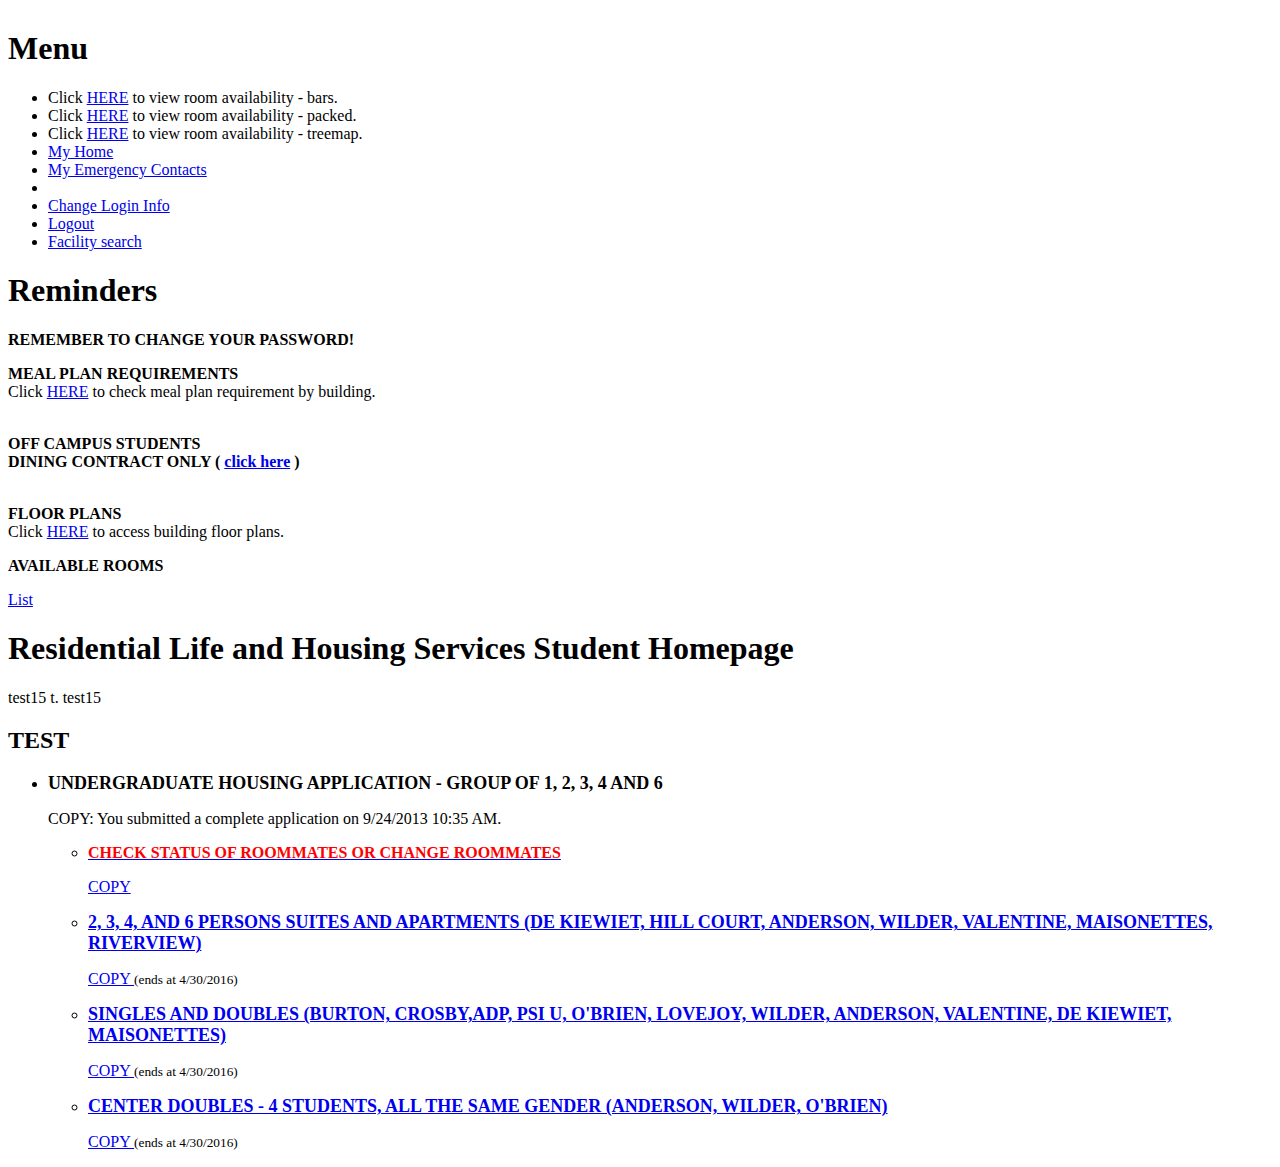
==== Demo_Files/static/index.html @ 7489e121 "Initial design concepts-Possible start to demo files" ====
<?xml version="1.0" encoding="windows-1252"?>
<!--
To change this template, choose Tools | Templates
and open the template in the editor.
-->
<!DOCTYPE HTML PUBLIC "-//W3C//DTD HTML 4.01 Transitional//EN">
<html xmlns="http://www.w3.org/1999/xhtml">
    <head>
        <meta http-equiv="Content-Type" content="text/html; charset=windows-1252"/>
        <title>Residential Life and Housing Services Student Homepage</title>
        <link href="css/StudentSite.css" media="all" type="text/css" rel="stylesheet">
        <meta content="text/html; charset=iso-8859-1" http-equiv="Content-type"/>
        <meta content="en-us" http-equiv="Content-Language"/>
        <meta content="ALL" name="ROBOTS"/>
        <meta content="Copyright (c) 2004 The CBORD Group, Inc." name="Copyright"/>
    </head>
    <body>
        <div id="customDiv1"></div>
        <div id="customDiv2"></div>
        <div id="customDiv3"></div>
        <div id="header">
            <p></p>
        </div>
        <div id="sidebar">
            <div style="height:1px;width:1px;overflow:hidden">
                <a accesskey="s" title="Skip navigation." href="#content">Skip navigation.</a>
            </div>
        <div id="menu">
            <h1>Menu</h1>
            <ul>
            <li>
            Click <a href="./viewRooms.html" target="_blank">HERE</a>
            to view room availability - bars.
            </li>
            <li>
            Click <a href="./packedViewRooms.html" target="_blank">HERE</a>
            to view room availability - packed.
            </li>
            <li>
            Click <a href="./treemapViewRooms.html" target="_blank">HERE</a>
            to view room availability - treemap.
            </li>
            <li>
                <a title="" href="Default.asp">My Home</a>
            </li>
            <li>
                <a target="_blank" title="" href="EmergencyContacts.asp">My Emergency Contacts</a>
            </li>
            <li> </li>
            <li>
                <a title="" href="ChangeLogin.asp">Change Login Info</a>
            </li>
            <li>
                <a title="" href="Logout.asp">Logout</a>
            </li>
            <li>
                <a target="_blank" title="" href="SearchFacility.asp">Facility search</a>
            </li>
            </ul>
        </div>
    <div id="reminders">
        <h1>Reminders</h1>
    <p>
        <strong>REMEMBER TO CHANGE YOUR PASSWORD!</strong>
    </p>
    <p></p>
    <p>
        <strong>MEAL PLAN REQUIREMENTS</strong>
        <br>
            Click
            <a href="http://www.campusdish.com/en-US/CSNE/Rochester/MealPlans/MealPlans.htm" target="_blank">HERE</a>
            to check meal plan requirement by building.
    </p>
    <p>
        <br>
        <strong>OFF CAMPUS STUDENTS</strong>
    <br>
    <strong>
        DINING CONTRACT ONLY (
        <a href="http://www.campusdish.com/en-US/CSNE/Rochester/MealPlans/" target="_blank">click here</a>
        )
    </strong>
    </p>
    <p>
    <br>
    <strong>FLOOR PLANS</strong>
    <br>
    Click
    <a href="http://www.rochester.edu/reslife/" target="_blank">HERE</a>
    to access building floor plans.
    </p>
    <p></p>
    <p>
    <strong>AVAILABLE ROOMS</strong>
    </p>
    <p></p>
    <p>
    <a href="https://webhousing.reslife.rochester.edu/webpatron/NewTextDocument.txt">List</a>
    </p>
    </div>
    </div>
    <div id="container">
    <div id="content">
    <div id="pageHeader">
    <h1>Residential Life and Housing Services Student Homepage</h1>
    <div id="breadcrumb">test15 t. test15</div>
    </div>
    <div id="terms">
    <h2>TEST</h2>
    <p></p>
    <ul>
    <li>
    <p>
    <font size="4">
    <b> UNDERGRADUATE HOUSING APPLICATION - GROUP OF 1, 2, 3, 4 AND 6 </b>
    </font>
<b> </b>
</p>
COPY: You submitted a complete application on 9/24/2013 10:35 AM.
</li>
<ul>
<li>
<a href="Preferences1.asp?Function=312">
<p>
<font size="3" color="red">
<b>CHECK STATUS OF ROOMMATES OR CHANGE ROOMMATES</b>
</font>
</p>
COPY
</a>
</li>
<li>
<a href="SelectRoom.asp?Function=626">
<p>
<font size="4">
<b> 2, 3, 4, AND 6 PERSONS SUITES AND APARTMENTS (DE KIEWIET, HILL COURT, ANDERSON, WILDER, VALENTINE, MAISONETTES, RIVERVIEW) </b>
</font>
<b> </b>
</p>
COPY
</a>
<small>(ends at 4/30/2016)</small>
</li>
<li>
<a href="SelectRoom.asp?Function=310">
<p>
<font size="4">
<b>SINGLES AND DOUBLES (BURTON, CROSBY,ADP, PSI U, O'BRIEN, LOVEJOY, WILDER, ANDERSON, VALENTINE, DE KIEWIET, MAISONETTES) </b>
</font>
<b> </b>
</p>
COPY
</a>
<small>(ends at 4/30/2016)</small>
</li>
<li>
<a href="SelectRoom.asp?Function=166">
<p>
<font size="4">
<b> CENTER DOUBLES - 4 STUDENTS, ALL THE SAME GENDER (ANDERSON, WILDER, O'BRIEN) </b>
</font>
<b> </b>
</p>
COPY
</a>
<small>(ends at 4/30/2016)</small>
</li>
</ul>
</ul>
<ul>
<ul> </ul>
</ul>
</div>
</div>
</div>
<div id="footer">
<p> </p>
</div>
    </body>
</html>
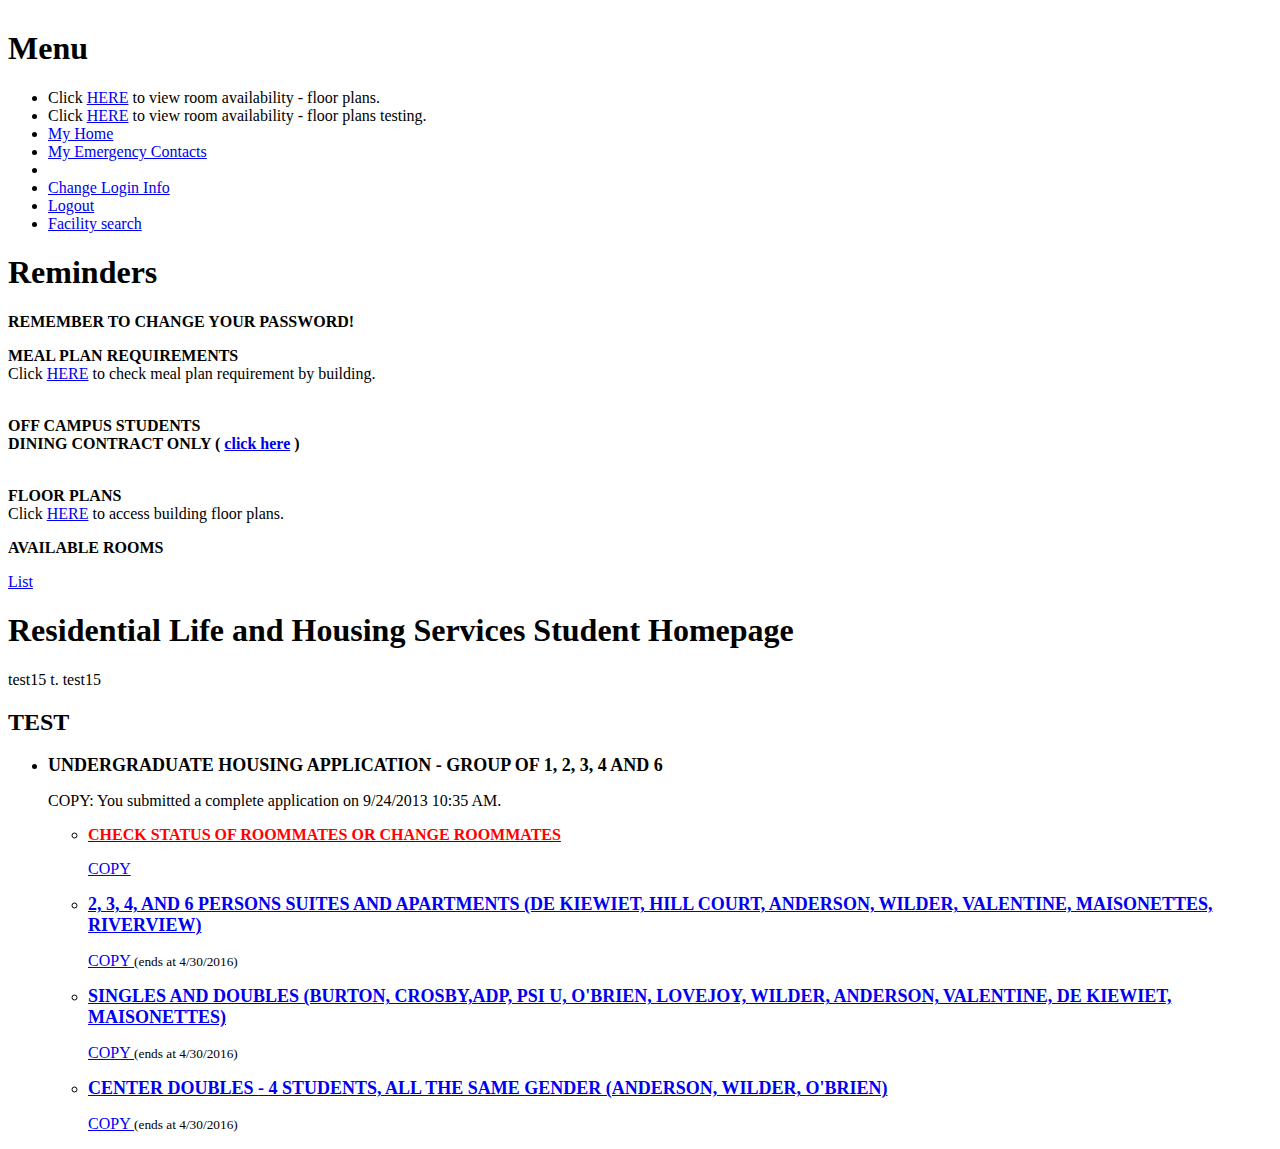
==== commit ab2936d7: "Removed the initial design links. Only have a link for the floorplan and testing of the floorplan" ====
--- a/Demo_Files/static/index.html
+++ b/Demo_Files/static/index.html
@@ -1,180 +1,176 @@
-<?xml version="1.0" encoding="windows-1252"?>
-<!--
-To change this template, choose Tools | Templates
-and open the template in the editor.
--->
-<!DOCTYPE HTML PUBLIC "-//W3C//DTD HTML 4.01 Transitional//EN">
-<html xmlns="http://www.w3.org/1999/xhtml">
-    <head>
-        <meta http-equiv="Content-Type" content="text/html; charset=windows-1252"/>
-        <title>Residential Life and Housing Services Student Homepage</title>
-        <link href="css/StudentSite.css" media="all" type="text/css" rel="stylesheet">
-        <meta content="text/html; charset=iso-8859-1" http-equiv="Content-type"/>
-        <meta content="en-us" http-equiv="Content-Language"/>
-        <meta content="ALL" name="ROBOTS"/>
-        <meta content="Copyright (c) 2004 The CBORD Group, Inc." name="Copyright"/>
-    </head>
-    <body>
-        <div id="customDiv1"></div>
-        <div id="customDiv2"></div>
-        <div id="customDiv3"></div>
-        <div id="header">
-            <p></p>
-        </div>
-        <div id="sidebar">
-            <div style="height:1px;width:1px;overflow:hidden">
-                <a accesskey="s" title="Skip navigation." href="#content">Skip navigation.</a>
-            </div>
-        <div id="menu">
-            <h1>Menu</h1>
-            <ul>
-            <li>
-            Click <a href="./viewRooms.html" target="_blank">HERE</a>
-            to view room availability - bars.
-            </li>
-            <li>
-            Click <a href="./packedViewRooms.html" target="_blank">HERE</a>
-            to view room availability - packed.
-            </li>
-            <li>
-            Click <a href="./treemapViewRooms.html" target="_blank">HERE</a>
-            to view room availability - treemap.
-            </li>
-            <li>
-                <a title="" href="Default.asp">My Home</a>
-            </li>
-            <li>
-                <a target="_blank" title="" href="EmergencyContacts.asp">My Emergency Contacts</a>
-            </li>
-            <li> </li>
-            <li>
-                <a title="" href="ChangeLogin.asp">Change Login Info</a>
-            </li>
-            <li>
-                <a title="" href="Logout.asp">Logout</a>
-            </li>
-            <li>
-                <a target="_blank" title="" href="SearchFacility.asp">Facility search</a>
-            </li>
-            </ul>
-        </div>
-    <div id="reminders">
-        <h1>Reminders</h1>
-    <p>
-        <strong>REMEMBER TO CHANGE YOUR PASSWORD!</strong>
-    </p>
-    <p></p>
-    <p>
-        <strong>MEAL PLAN REQUIREMENTS</strong>
-        <br>
-            Click
-            <a href="http://www.campusdish.com/en-US/CSNE/Rochester/MealPlans/MealPlans.htm" target="_blank">HERE</a>
-            to check meal plan requirement by building.
-    </p>
-    <p>
-        <br>
-        <strong>OFF CAMPUS STUDENTS</strong>
-    <br>
-    <strong>
-        DINING CONTRACT ONLY (
-        <a href="http://www.campusdish.com/en-US/CSNE/Rochester/MealPlans/" target="_blank">click here</a>
-        )
-    </strong>
-    </p>
-    <p>
-    <br>
-    <strong>FLOOR PLANS</strong>
-    <br>
-    Click
-    <a href="http://www.rochester.edu/reslife/" target="_blank">HERE</a>
-    to access building floor plans.
-    </p>
-    <p></p>
-    <p>
-    <strong>AVAILABLE ROOMS</strong>
-    </p>
-    <p></p>
-    <p>
-    <a href="https://webhousing.reslife.rochester.edu/webpatron/NewTextDocument.txt">List</a>
-    </p>
-    </div>
-    </div>
-    <div id="container">
-    <div id="content">
-    <div id="pageHeader">
-    <h1>Residential Life and Housing Services Student Homepage</h1>
-    <div id="breadcrumb">test15 t. test15</div>
-    </div>
-    <div id="terms">
-    <h2>TEST</h2>
-    <p></p>
-    <ul>
-    <li>
-    <p>
-    <font size="4">
-    <b> UNDERGRADUATE HOUSING APPLICATION - GROUP OF 1, 2, 3, 4 AND 6 </b>
-    </font>
-<b> </b>
-</p>
-COPY: You submitted a complete application on 9/24/2013 10:35 AM.
-</li>
-<ul>
-<li>
-<a href="Preferences1.asp?Function=312">
-<p>
-<font size="3" color="red">
-<b>CHECK STATUS OF ROOMMATES OR CHANGE ROOMMATES</b>
-</font>
-</p>
-COPY
-</a>
-</li>
-<li>
-<a href="SelectRoom.asp?Function=626">
-<p>
-<font size="4">
-<b> 2, 3, 4, AND 6 PERSONS SUITES AND APARTMENTS (DE KIEWIET, HILL COURT, ANDERSON, WILDER, VALENTINE, MAISONETTES, RIVERVIEW) </b>
-</font>
-<b> </b>
-</p>
-COPY
-</a>
-<small>(ends at 4/30/2016)</small>
-</li>
-<li>
-<a href="SelectRoom.asp?Function=310">
-<p>
-<font size="4">
-<b>SINGLES AND DOUBLES (BURTON, CROSBY,ADP, PSI U, O'BRIEN, LOVEJOY, WILDER, ANDERSON, VALENTINE, DE KIEWIET, MAISONETTES) </b>
-</font>
-<b> </b>
-</p>
-COPY
-</a>
-<small>(ends at 4/30/2016)</small>
-</li>
-<li>
-<a href="SelectRoom.asp?Function=166">
-<p>
-<font size="4">
-<b> CENTER DOUBLES - 4 STUDENTS, ALL THE SAME GENDER (ANDERSON, WILDER, O'BRIEN) </b>
-</font>
-<b> </b>
-</p>
-COPY
-</a>
-<small>(ends at 4/30/2016)</small>
-</li>
-</ul>
-</ul>
-<ul>
-<ul> </ul>
-</ul>
-</div>
-</div>
-</div>
-<div id="footer">
-<p> </p>
-</div>
-    </body>
-</html>
+<?xml version="1.0" encoding="windows-1252"?>
+<!--
+To change this template, choose Tools | Templates
+and open the template in the editor.
+-->
+<!DOCTYPE HTML PUBLIC "-//W3C//DTD HTML 4.01 Transitional//EN">
+<html xmlns="http://www.w3.org/1999/xhtml">
+    <head>
+        <meta http-equiv="Content-Type" content="text/html; charset=windows-1252"/>
+        <title>Residential Life and Housing Services Student Homepage</title>
+        <link href="css/StudentSite.css" media="all" type="text/css" rel="stylesheet">
+        <meta content="text/html; charset=iso-8859-1" http-equiv="Content-type"/>
+        <meta content="en-us" http-equiv="Content-Language"/>
+        <meta content="ALL" name="ROBOTS"/>
+        <meta content="Copyright (c) 2004 The CBORD Group, Inc." name="Copyright"/>
+    </head>
+    <body>
+        <div id="customDiv1"></div>
+        <div id="customDiv2"></div>
+        <div id="customDiv3"></div>
+        <div id="header">
+            <p></p>
+        </div>
+        <div id="sidebar">
+            <div style="height:1px;width:1px;overflow:hidden">
+                <a accesskey="s" title="Skip navigation." href="#content">Skip navigation.</a>
+            </div>
+        <div id="menu">
+            <h1>Menu</h1>
+            <ul>
+            <li>
+            Click <a href="./floorplan.html" target="_blank">HERE</a>
+            to view room availability - floor plans.
+            </li>
+            <li>
+            Click <a href="./floorplantest.html" target="_blank">HERE</a>
+            to view room availability - floor plans testing.
+            </li>
+            <li>
+                <a title="" href="Default.asp">My Home</a>
+            </li>
+            <li>
+                <a target="_blank" title="" href="EmergencyContacts.asp">My Emergency Contacts</a>
+            </li>
+            <li> </li>
+            <li>
+                <a title="" href="ChangeLogin.asp">Change Login Info</a>
+            </li>
+            <li>
+                <a title="" href="Logout.asp">Logout</a>
+            </li>
+            <li>
+                <a target="_blank" title="" href="SearchFacility.asp">Facility search</a>
+            </li>
+            </ul>
+        </div>
+    <div id="reminders">
+        <h1>Reminders</h1>
+    <p>
+        <strong>REMEMBER TO CHANGE YOUR PASSWORD!</strong>
+    </p>
+    <p></p>
+    <p>
+        <strong>MEAL PLAN REQUIREMENTS</strong>
+        <br>
+            Click
+            <a href="http://www.campusdish.com/en-US/CSNE/Rochester/MealPlans/MealPlans.htm" target="_blank">HERE</a>
+            to check meal plan requirement by building.
+    </p>
+    <p>
+        <br>
+        <strong>OFF CAMPUS STUDENTS</strong>
+    <br>
+    <strong>
+        DINING CONTRACT ONLY (
+        <a href="http://www.campusdish.com/en-US/CSNE/Rochester/MealPlans/" target="_blank">click here</a>
+        )
+    </strong>
+    </p>
+    <p>
+    <br>
+    <strong>FLOOR PLANS</strong>
+    <br>
+    Click
+    <a href="http://www.rochester.edu/reslife/" target="_blank">HERE</a>
+    to access building floor plans.
+    </p>
+    <p></p>
+    <p>
+    <strong>AVAILABLE ROOMS</strong>
+    </p>
+    <p></p>
+    <p>
+    <a href="https://webhousing.reslife.rochester.edu/webpatron/NewTextDocument.txt">List</a>
+    </p>
+    </div>
+    </div>
+    <div id="container">
+    <div id="content">
+    <div id="pageHeader">
+    <h1>Residential Life and Housing Services Student Homepage</h1>
+    <div id="breadcrumb">test15 t. test15</div>
+    </div>
+    <div id="terms">
+    <h2>TEST</h2>
+    <p></p>
+    <ul>
+    <li>
+    <p>
+    <font size="4">
+    <b> UNDERGRADUATE HOUSING APPLICATION - GROUP OF 1, 2, 3, 4 AND 6 </b>
+    </font>
+<b> </b>
+</p>
+COPY: You submitted a complete application on 9/24/2013 10:35 AM.
+</li>
+<ul>
+<li>
+<a href="Preferences1.asp?Function=312">
+<p>
+<font size="3" color="red">
+<b>CHECK STATUS OF ROOMMATES OR CHANGE ROOMMATES</b>
+</font>
+</p>
+COPY
+</a>
+</li>
+<li>
+<a href="SelectRoom.asp?Function=626">
+<p>
+<font size="4">
+<b> 2, 3, 4, AND 6 PERSONS SUITES AND APARTMENTS (DE KIEWIET, HILL COURT, ANDERSON, WILDER, VALENTINE, MAISONETTES, RIVERVIEW) </b>
+</font>
+<b> </b>
+</p>
+COPY
+</a>
+<small>(ends at 4/30/2016)</small>
+</li>
+<li>
+<a href="SelectRoom.asp?Function=310">
+<p>
+<font size="4">
+<b>SINGLES AND DOUBLES (BURTON, CROSBY,ADP, PSI U, O'BRIEN, LOVEJOY, WILDER, ANDERSON, VALENTINE, DE KIEWIET, MAISONETTES) </b>
+</font>
+<b> </b>
+</p>
+COPY
+</a>
+<small>(ends at 4/30/2016)</small>
+</li>
+<li>
+<a href="SelectRoom.asp?Function=166">
+<p>
+<font size="4">
+<b> CENTER DOUBLES - 4 STUDENTS, ALL THE SAME GENDER (ANDERSON, WILDER, O'BRIEN) </b>
+</font>
+<b> </b>
+</p>
+COPY
+</a>
+<small>(ends at 4/30/2016)</small>
+</li>
+</ul>
+</ul>
+<ul>
+<ul> </ul>
+</ul>
+</div>
+</div>
+</div>
+<div id="footer">
+<p> </p>
+</div>
+    </body>
+</html>
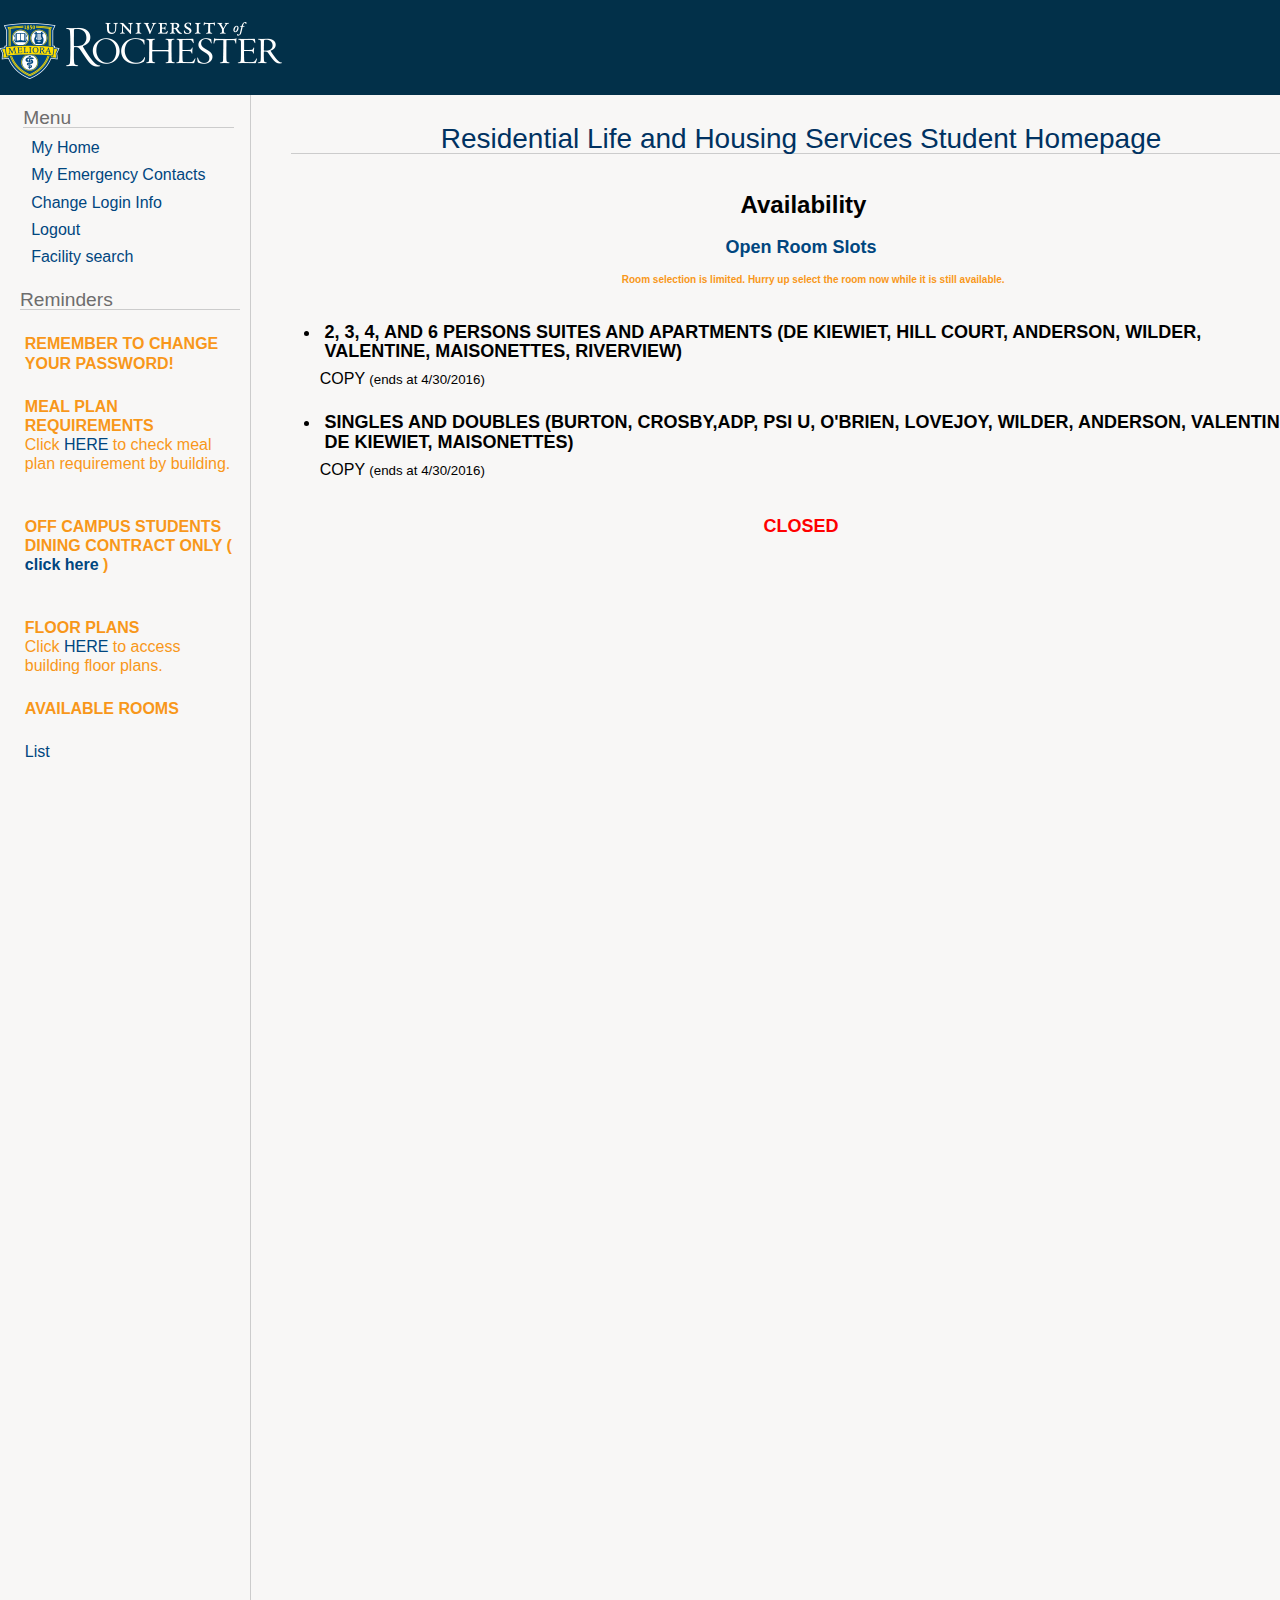
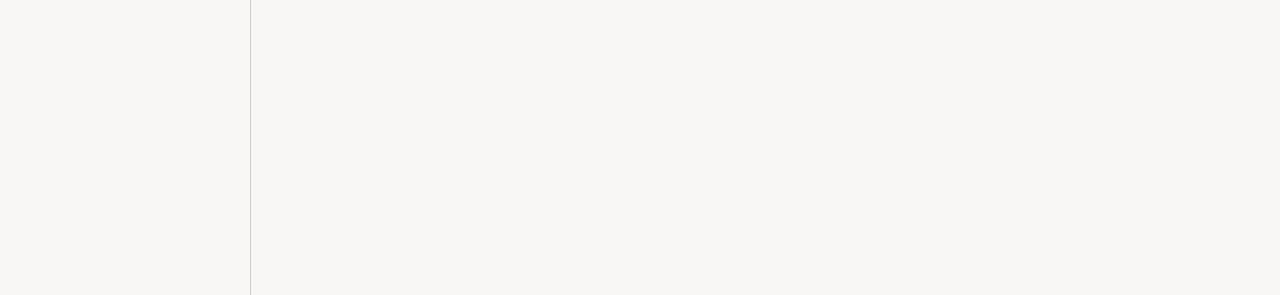
==== commit 1fa413ab: "Added a link to the landing page to the "Open Room Slots" link. This goes to buidings.html that list" ====
--- a/Demo_Files/static/index.html
+++ b/Demo_Files/static/index.html
@@ -28,14 +28,7 @@
         <div id="menu">
             <h1>Menu</h1>
             <ul>
-            <li>
-            Click <a href="./floorplan.html" target="_blank">HERE</a>
-            to view room availability - floor plans.
-            </li>
-            <li>
-            Click <a href="./floorplantest.html" target="_blank">HERE</a>
-            to view room availability - floor plans testing.
-            </li>
+          
             <li>
                 <a title="" href="Default.asp">My Home</a>
             </li>
@@ -98,35 +91,31 @@
     <div id="container">
     <div id="content">
     <div id="pageHeader">
-    <h1>Residential Life and Housing Services Student Homepage</h1>
-    <div id="breadcrumb">test15 t. test15</div>
+    <h1 style="text-align:center;">Residential Life and Housing Services Student Homepage</h1>
     </div>
     <div id="terms">
-    <h2>TEST</h2>
+    <h2 style="text-align:center;">Availability</h2>
     <p></p>
-    <ul>
-    <li>
-    <p>
-    <font size="4">
-    <b> UNDERGRADUATE HOUSING APPLICATION - GROUP OF 1, 2, 3, 4 AND 6 </b>
+
+    <p style="text-align:center;">
+    <font size="4" color ="#0000FF">
+        <a href="./buildings.html"><b>Open Room Slots</b></a>
     </font>
+
 <b> </b>
 </p>
-COPY: You submitted a complete application on 9/24/2013 10:35 AM.
-</li>
 <ul>
-<li>
-<a href="Preferences1.asp?Function=312">
-<p>
-<font size="3" color="red">
-<b>CHECK STATUS OF ROOMMATES OR CHANGE ROOMMATES</b>
+
+
+<p id="reminders" style="text-align:center;">
+<font size="1">
+<b>Room selection is limited. Hurry up select the room now while it is still available.</b>
 </font>
 </p>
-COPY
-</a>
-</li>
+
+
+
 <li>
-<a href="SelectRoom.asp?Function=626">
 <p>
 <font size="4">
 <b> 2, 3, 4, AND 6 PERSONS SUITES AND APARTMENTS (DE KIEWIET, HILL COURT, ANDERSON, WILDER, VALENTINE, MAISONETTES, RIVERVIEW) </b>
@@ -134,11 +123,9 @@
 <b> </b>
 </p>
 COPY
-</a>
 <small>(ends at 4/30/2016)</small>
 </li>
 <li>
-<a href="SelectRoom.asp?Function=310">
 <p>
 <font size="4">
 <b>SINGLES AND DOUBLES (BURTON, CROSBY,ADP, PSI U, O'BRIEN, LOVEJOY, WILDER, ANDERSON, VALENTINE, DE KIEWIET, MAISONETTES) </b>
@@ -146,26 +133,18 @@
 <b> </b>
 </p>
 COPY
-</a>
 <small>(ends at 4/30/2016)</small>
 </li>
-<li>
-<a href="SelectRoom.asp?Function=166">
-<p>
-<font size="4">
-<b> CENTER DOUBLES - 4 STUDENTS, ALL THE SAME GENDER (ANDERSON, WILDER, O'BRIEN) </b>
+</ul>
+
+<p style="text-align:center;">
+<font size="4" color="red">
+<b> CLOSED </b>
 </font>
 <b> </b>
 </p>
-COPY
-</a>
-<small>(ends at 4/30/2016)</small>
-</li>
-</ul>
-</ul>
-<ul>
-<ul> </ul>
-</ul>
+<small></small>
+
 </div>
 </div>
 </div>
--- a/Demo_Files/static/css/StudentSite.css
+++ b/Demo_Files/static/css/StudentSite.css
@@ -0,0 +1,283 @@
+#customDiv1 {
+    background: url("../img/header-logo.png") no-repeat scroll left;
+    /*border-bottom: 25px solid #003F72;*/
+    top: 50px;
+    height: 100px;
+    width: 1350px;
+}
+#customDiv2 {
+}
+#customDiv3 {
+}
+body, html {
+    height: 100%;
+}
+body {
+    background-color: #023049;
+    font-family: verdana,sans-serif;
+    font-size: 100%;
+    line-height: 1.2em;
+    margin: auto;
+    padding: 0;
+}
+p {
+    margin: 1.5em 0.3em 0.5em;
+    padding: 0;
+}
+a:link, a:visited {
+    color: #00467F;
+    text-decoration: none;
+}
+a:active {
+    color: #999999;
+}
+a:hover {
+    color: #D1C19D;
+}
+img.left {
+    float: left;
+}
+img.right {
+    float: right;
+}
+h1 {
+    border-bottom: 1px solid #CCCCCC;
+    color: #003261;
+    font-size: 1.75em;
+    font-weight: normal;
+    line-height: 100%;
+    margin: 10px 0;
+    padding: 0;
+}
+h2, h3 {
+    margin: 20px 0 10px 5px;
+}
+ul, ol {
+    margin: 200px;
+    padding-left: 0;
+}
+li {
+    margin: 2px 2px 8px 20px;
+}
+dfn, acronym {
+    border-bottom: 1px dashed #000000;
+    cursor: help;
+    font-style: normal;
+    padding-bottom: 0;
+}
+td.formLabel {
+    font-size: 0.9em;
+    padding: 0.1em;
+    text-align: right;
+    vertical-align: middle;
+}
+td.formField {
+    padding: 0.1em;
+    text-align: left;
+    vertical-align: middle;
+}
+td.formGroup {
+    vertical-align: top;
+}
+form {
+    margin: 0;
+    padding: 0;
+}
+form fieldset table {
+    margin: 0.3em;
+    padding: 0.3em 0;
+}
+form fieldset {
+    border: 1px solid #DDDDDD;
+    margin: 0.5em 0.5em 0.5em 0;
+    padding: 0;
+}
+form legend {
+    color: #F8971A;
+    font-family: verdana,sans-serif;
+    font-weight: bold;
+}
+form tr {
+    margin: 0;
+    padding: 0;
+}
+form td {
+    margin: 0;
+    padding: 0 0 0.1em;
+}
+form input, textarea, option, select {
+    font-family: verdana,sans-serif;
+    font-size: 0.85em;
+    margin: 0 0 0 0;
+    padding: 0 0 0 0;
+}
+table.DataTable {
+    margin: 0 0 1em;
+    width: 100%;
+}
+table.DataTable td {
+    padding: 0.2em;
+}
+table.DataTable th {
+    background: none repeat scroll 0 0 #F0E68C;
+    color: #000000;
+    padding: 0.2em;
+    text-align: center;
+}
+table.DataTable tr.DataRowEven {
+    background: none repeat scroll 0 0 #FFFACD;
+}
+#header {
+}
+#pageHeader {
+    margin: 0 0 0.4em;
+    padding: 0 0 0.7em;
+}
+#pageHeader h1 {
+    border-bottom: 1px solid #CCCCCC;
+    color: #003261;
+    font-size: 1.75em;
+    margin-bottom: 10px;
+    margin-top: 10px;
+}
+#breadCrumb {
+    font-size: smaller;
+    margin: 20px 0;
+}
+#container {
+    background-color: #F8F7F6;
+    border-left: 1px solid #CCCCCC;
+    height: 200%;
+    left: 250px;
+    margin: 0;
+    padding: 0;
+    position: absolute;
+    top: 95px;
+    width: 1100px;
+}
+#content {
+    margin: 0;
+    padding: 20px 40px 40px;
+}
+#terms {
+    padding: 0;
+}
+#terms h2 {
+    margin: 20px 0 10px 5px;
+}
+#terms ul {
+    margin: 0 0 0 0.9em;
+    padding: 0 0 0.6em;
+}
+#terms li {
+    list-style-position: outside;
+    margin: 0 0 0.2em 0.9em;
+    padding: 0;
+}
+#sidebar {
+    background-color: #F8F7F6;
+    color: #00467F;
+    height: 200%;
+    left: 0;
+    margin: 0;
+    padding: 0;
+    position: absolute;
+    top: 95px;
+    width: 250px;
+}
+#menu {
+    margin: 0.2em 0.4em 0.2em 0.7em;
+    padding: 0;
+}
+#menu ul {
+    margin: 10px 0;
+    padding: 0;
+}
+#menu li {
+    list-style-image: none;
+    list-style-type: none;
+}
+#menu h1 {
+    color: #6E6D6D;
+    font-size: 1.2em;
+    margin: 12px 10px 0 12px;
+    padding: 0;
+}
+h2.submenuHeader {
+    border-bottom-style: none;
+    font-size: 95%;
+    margin: 0 0 0.2em;
+    padding: 0;
+    text-align: left;
+}
+#reminders {
+    color: #F8971A;
+    margin: 0 10px 10px 20px;
+    padding: 4px 0 10px;
+}
+#reminders ul, #reminders ol {
+    margin: 0;
+    padding: 0;
+}
+#reminders li {
+    font-size: 12px;
+    list-style-image: none;
+    list-style-type: none;
+    margin-bottom: 4px;
+    padding-left: 10px;
+}
+#reminders h1 {
+    color: #6E6D6D;
+    font-size: 1.2em;
+}
+#footer {
+    clear: both;
+    font-size: x-small;
+    margin: 0;
+    padding: 0;
+    text-align: center;
+}
+#footer p {
+    line-height: 1.2em;
+    margin: 0;
+    padding: 0.3em 0 0;
+}
+.Error {
+    background-color: #FFCC66;
+    border: thin dashed;
+    margin: 0.6em 1em;
+    padding: 0.5em;
+}
+.Important {
+    background-color: #FFE4E1;
+    border: 1px solid;
+    color: #000000;
+    margin: 0.6em 1em;
+    padding: 0.5em;
+}
+.Success {
+    color: #000000;
+    font-weight: bold;
+}
+.Required {
+    color: #FF0000;
+    font-size: 80%;
+    text-align: right;
+}
+.Highlight {
+    background: none repeat scroll 0 0 #FFFFE0;
+    border: 1px solid #808080;
+    padding: 0.1em;
+}
+.Underline {
+    border-bottom: 1px solid #000000;
+}
+.Aside {
+    color: #FF0000;
+    font-size: 89%;
+}
+.popupForm {
+    background-color: #FFFACD;
+    border: 1px dashed #D2B48C;
+    padding: 0.25em 0 0.6em 0.25em;
+}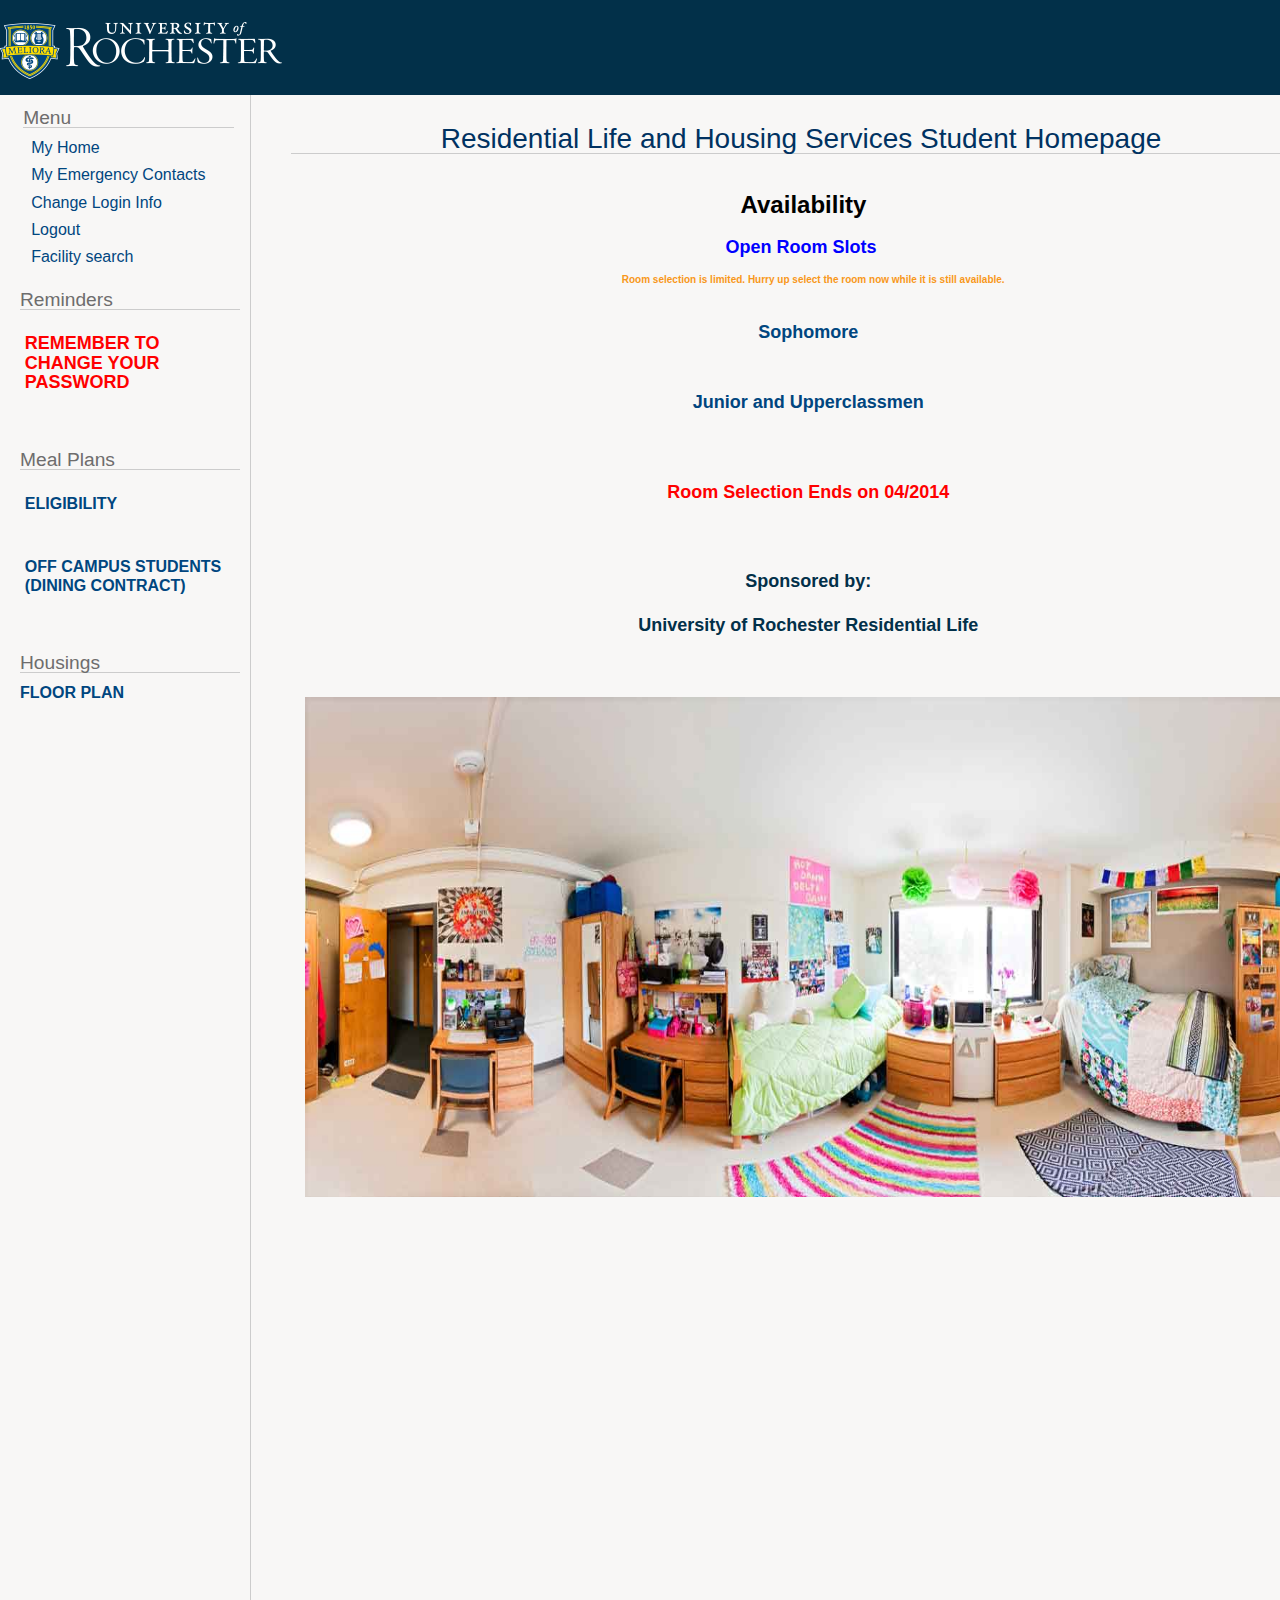
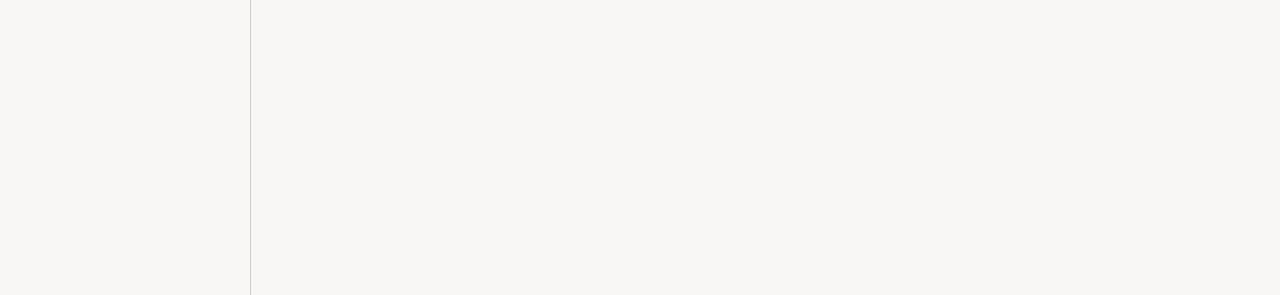
==== commit fc7381de: "updated link" ====
--- a/Demo_Files/static/index.html
+++ b/Demo_Files/static/index.html
@@ -30,7 +30,7 @@
             <ul>
           
             <li>
-                <a title="" href="Default.asp">My Home</a>
+                <a title="" href="index.html">My Home</a>
             </li>
             <li>
                 <a target="_blank" title="" href="EmergencyContacts.asp">My Emergency Contacts</a>
@@ -50,41 +50,39 @@
     <div id="reminders">
         <h1>Reminders</h1>
     <p>
-        <strong>REMEMBER TO CHANGE YOUR PASSWORD!</strong>
+        <font size="4" color="red">
+        <strong>REMEMBER TO CHANGE YOUR PASSWORD</strong>
+        </font>
+    </p>
+    <p></p>
+</div>
+<div id="reminders">
+        <h1>Meal Plans</h1>
+    <p>
+        <strong><a href="http://www.campusdish.com/en-US/CSNE/Rochester/MealPlans/MealPlans.htm" target="_blank">ELIGIBILITY</a></strong>
+        <br>
+       
+    </p>
+    <p>
+        <br>
+        <strong><a href="http://www.campusdish.com/en-US/CSNE/Rochester/MealPlans/" target="_blank">OFF CAMPUS STUDENTS (DINING CONTRACT)</a></strong>
+    <br>
+   
+    </p>
+    <p>
+</div>
+<div id="reminders">
+    <h1>Housings</h1>
+    <strong><a href="http://www.rochester.edu/reslife/" target="_blank">FLOOR PLAN</strong></a>
+    <br>
+    </div>
     </p>
     <p></p>
     <p>
-        <strong>MEAL PLAN REQUIREMENTS</strong>
-        <br>
-            Click
-            <a href="http://www.campusdish.com/en-US/CSNE/Rochester/MealPlans/MealPlans.htm" target="_blank">HERE</a>
-            to check meal plan requirement by building.
-    </p>
-    <p>
-        <br>
-        <strong>OFF CAMPUS STUDENTS</strong>
-    <br>
-    <strong>
-        DINING CONTRACT ONLY (
-        <a href="http://www.campusdish.com/en-US/CSNE/Rochester/MealPlans/" target="_blank">click here</a>
-        )
-    </strong>
-    </p>
-    <p>
-    <br>
-    <strong>FLOOR PLANS</strong>
-    <br>
-    Click
-    <a href="http://www.rochester.edu/reslife/" target="_blank">HERE</a>
-    to access building floor plans.
     </p>
     <p></p>
     <p>
-    <strong>AVAILABLE ROOMS</strong>
-    </p>
-    <p></p>
-    <p>
-    <a href="https://webhousing.reslife.rochester.edu/webpatron/NewTextDocument.txt">List</a>
+    </a>
     </p>
     </div>
     </div>
@@ -99,7 +97,7 @@
 
     <p style="text-align:center;">
     <font size="4" color ="#0000FF">
-        <a href="./buildings.html"><b>Open Room Slots</b></a>
+        <b>Open Room Slots</b>
     </font>
 
 <b> </b>
@@ -113,37 +111,49 @@
 </font>
 </p>
 
-
-
-<li>
-<p>
+<a href="SelectRoom.asp?Function=626">
+<p style="text-align:center;">
 <font size="4">
-<b> 2, 3, 4, AND 6 PERSONS SUITES AND APARTMENTS (DE KIEWIET, HILL COURT, ANDERSON, WILDER, VALENTINE, MAISONETTES, RIVERVIEW) </b>
+<a href="./sophomore.html"><b> Sophomore </b></a>
 </font>
 <b> </b>
 </p>
-COPY
-<small>(ends at 4/30/2016)</small>
-</li>
-<li>
-<p>
+</a>
+
+</br>
+<a href="SelectRoom.asp?Function=310">
+<p style="text-align:center;">
 <font size="4">
-<b>SINGLES AND DOUBLES (BURTON, CROSBY,ADP, PSI U, O'BRIEN, LOVEJOY, WILDER, ANDERSON, VALENTINE, DE KIEWIET, MAISONETTES) </b>
+<a href="./upperclassmen.html"><b>Junior and Upperclassmen</b></a>
 </font>
 <b> </b>
 </p>
-COPY
-<small>(ends at 4/30/2016)</small>
-</li>
-</ul>
+</a>
 
+</br>
+</br>
 <p style="text-align:center;">
 <font size="4" color="red">
-<b> CLOSED </b>
+<b> Room Selection Ends on 04/2014 </b>
 </font>
 <b> </b>
 </p>
-<small></small>
+
+</br>
+</br>
+<p style="text-align:center;">
+<font size="4" color="#023049">
+<b> Sponsored by:</b>
+<p style="text-align:center;" >
+<b>University of Rochester Residential Life</b>
+</p>
+</font>
+</p>
+</br>
+</br>
+
+<img src ="housing-intro.jpg" width="1000px" height="500px">
+
 
 </div>
 </div>
